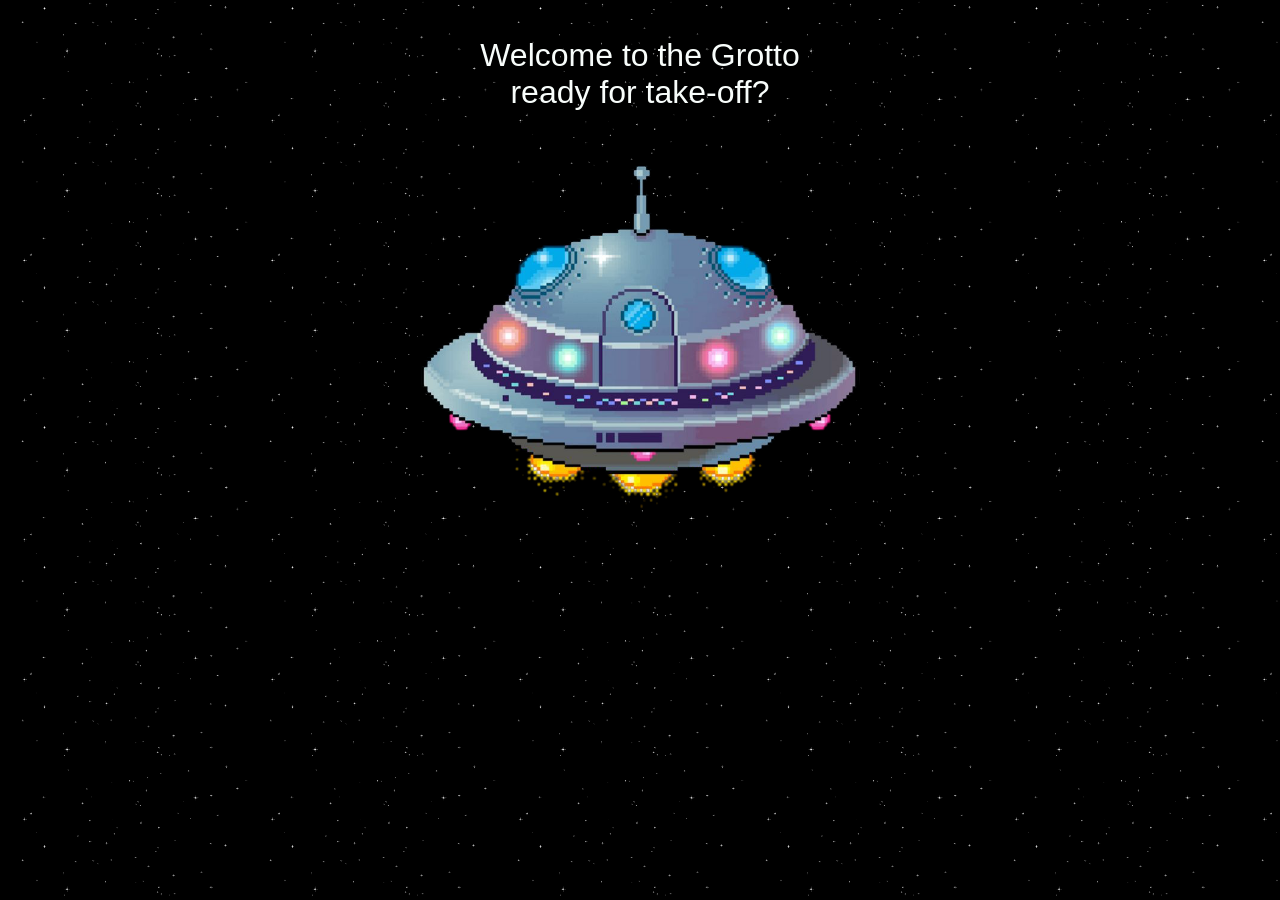
==== index.html @ d93fc874 "Init rework base" ====
<html lang="en">
<head>
    <meta name="viewport" content="width=device-width, initial-scale=1.0">
    <meta charset="UTF-8">
    <title>You bear the fruits</title>
    <link rel="stylesheet" href="style/stars.css" media="all">
    <style>
        img {
            image-rendering: auto;
        }
        .center-content {
            display: flex;
            flex-direction: column;
            align-items: center;
            justify-content: center;
            height: 100vh;  
            text-align: center;
        }
        .center-content img {
            height: 60%;
        }

        h1, h2 {
            font-family: 'Titillium Web', sans-serif;
            font-size: xx-large;
        }
        
    </style>
</head>
<body>
    <div class="center-content">
        <h1>Welcome to the Grotto</h1>
        <h2>ready for take-off?</h2>
        <a href="grotte.html">
            <img src="media/ufo.png" alt="ufo Image">
        </a>
    </div>
</body>
</html>
---- style/stars.css ----
@font-face {
    font-family: 'MimiqPrime-Regular';
    src: url(MimiqPrime-Regular.ttf);
}
 
 * {
     margin: 0;
     padding: 0;
 }

 /* Declare Vars */
 :root {
     --textc: #F8FDFB;
     --empc: #F8FDFB;
     --brdc: var(--empc);
     --linkc: #DB5190;
     --linkv: #DB5190;
     --hic: hsl(0deg 0% 100% / 26%);
 }



 body {
    font-family: 'Titillium Web', sans-serif;
     background: url(../assets/skska.png);
     color: #F8FDFB;
     /* for firefox */
     scrollbar-width: thin;
     scrollbar-color: var(--empc) black;
     background-size: 248px;
     background-attachment: fixed;
     overflow-x: hidden;
     background-image: url(../media/stars.png);
 }

 

.headerLink {
    text-align: center;
    color: #DB5190;
    font-size: 1.15rem;
    letter-spacing: 0.7ch;   
    margin-top: 0.6rem;
    text-decoration: none;
}

 ::-webkit-scrollbar {
     width: 4px;
     height: px;
     background-color: #000000;
 }

 ::-webkit-scrollbar-thumb {
     color: var(--empc);
     background-color: var(--empc);
 }




 a {
     color: var(--linkc);
     cursor: url(../cursors/link.png) 0 0, auto;
     cursor: pointer;
     text-decoration: underline;
 }



 a:visited {
     color: var(--linkv);
 }

 hr {
     border-color: var(--empc);
     border-style: solid;

 }

 header {
     text-align: center;

 }

 header img {
     width: 25%;
     image-rendering: initial;

 }

 nav {
     font-family: alt;
     text-align: center;
     font-size: 1.4rem;
 }

 nav a {
     margin: 0 2ch;
     color: var(--linkc) !important;
 }

 img {
     image-rendering: pixelated;
     image-rendering: -moz-crisp-edges;
     image-rendering: crisp-edges;
     user-select: none;
 }

 .Mimiq-h1 {
    font-family: 'MimiqPrime-Regular';
    font-size: 40px;
    
 }

 .Mimiq-h2 {
    font-family: 'MimiqPrime-Regular';
    font-size: 35px;
    
 }

 .Mimiq-h3 {
    font-family: 'MimiqPrime-Regular';
    font-size: 30px;
    
 }

 .Mimiq-p {
    font-family: 'MimiqPrime-Regular';
    font-size: 27px;
    
 }


 .date {
     border: double 4.5pt var(--empc);
     background: black;
     z-index: 5;
     position: relative;
     padding: 0.5ch 2ch;
     /* USING POSITIONING LIKE THIS IS STUPID!!!
     * TOO BAD!!! */
     top: -4.0pt;
     left: -4pt;
     width: fit-content;
     width: -moz-fit-content;
     word-break: break-word;
     font-weight: normal;
 }

 .text {
     width: 95%;
     max-width: 155ch;
     margin: 10ch auto;
     /* border: double 5.5pt var(--empc); */
     /* Some would say just having a border around the 
     * inner content would be better. To that I say
     * yes. yes it would. */
     outline: var(--empc) double 4.5pt;
     outline-offset: -3.5ch;
     background: black;
     text-align: justify;
     hyphens: auto;
 }

 .text div {
     padding: 5ch;
     padding-top: 1.5ch;
     font-size: 1.275rem;
 }

 /* Redund Use B For Bolded Text */
 .text strong {
     display: block;
     margin-top: 2ch;
 }

 .text strong::before {
     content: ">";
     margin-right: 1ch;
     display: inline-block;
 }

 .text ul {
     margin-left: 4ch;
     list-style: square;
 }

 .text ol {
     margin-left: 4ch;
 }

 /* Only targets hrs directly in the text portion, so hr's in
 * blockquotes etc can be ignored.  */
 .text>div>hr {
     margin: 2ch 0;
 }

 /* Naturally space out specified paragraph blocks instead of using brbr */
 .text p {
     text-align: inherit;
     margin-top: 2ch;
 }

 .text p:first-of-type {
     margin-top: 0;
 }


 /* Please put <code> inside <blockquote> tag for proper formatting */
 .text blockquote {
     background-color: #090909;
     padding: 2ch;
     border: double 3pt var(--empc);
     overflow: auto;
     margin: 2ch 0;
     position: relative;
     max-height: 60vh;
 }

 .text blockquote.nt::after {
     content: none;
 }

 /* Title of blockquote (such as code filename) */
 blockquote::after {
     content: attr(data-title);
     position: absolute;
     left: 0;
     top: 0;
     background: black;
     font-size: 0.99rem;
     border-bottom: double;
     /* font-style: italic; */
     border-right: double;
     padding: 0.5ch;
     /* filter: brightness(0.8); */
 }

 blockquote code {
     /* 	font-family: monospace; */
     font-family: 'light';
     white-space: pre;
     overflow: auto;
     font-size: 0.7em;
 }

 footer {
     text-align: center;
     color: #DB5190;
     font-size: 1.em;
     letter-spacing: 0.7ch;    
 }

 /* Image Related Shit */
 .text img {
     /* max-width: 90%; */
     margin: 2ch;
 }

 .text figure {
     margin: 2ch;
 }

 .flr {
     float: right;
 }

 .fll {
     float: left;
 }

 /* Preset classes for quick sizes, if you need something custom
 * do inline who fucking cares this is a blog */
 .smallimg {
     /* width: 30ch; */
     width: 100%;
     max-width: 30ch;
 }

 .medimg {
     /* width: 60ch; */
     width: 100%;
     max-width: 60ch;
 }

 /* For images that should span an entire block */
 .largimg {
     max-width: 100% !important;
     width: 100%;
     margin: 0 auto !important;
     float: none;

 }

 .autoimg {
     /* Use actual size of the image */
     max-width: min-content;
     width: 100%;
     max-width: -moz-min-content;
 }

 /* For images that need a caption */

 figure img {
     max-width: unset !important;
     width: -webkit-fill-available !important;
     width: -moz-available;
     height: auto;
     margin: 0 !important;
 }

 figcaption {
     font-size: 0.9em;
     font-style: italic;
     text-align: center;
     padding: 0.2ch;
     filter: brightness(0.8);
     margin-bottom: 0.3ch;
 }

 /* Special formatting classes */

 .centerme {
     text-align: center !important;
 }

 img.centerme {
     display: block;
     margin: 0 auto;
 }

 video.centerme {
     display: block;
     margin: 0 auto;
 }

 figure.centerme {
     display: block;
     margin: 0 auto;
 }

 .text video {
     max-width: 95%;
 }

 .indent {
     padding-left: 4ch;
 }

 h1.title {
     border-top: solid white 2px;
     text-align: center;
     border-bottom: solid white 2px;
     font-size: 48px;
     /* trust me */
     display: flex;
     justify-content: center;
     margin-bottom: 0.6ch;
 }

 h1,
 h2,
 h3,
 h4,
 h5 {
     font-weight: normal;
 }

 h1+p,
 h2+p,
 h3+p,
 h4+p,
 h5+p {
     margin-top: 0 !important;
 }

 p+h1,
 p+h2,
 p+h3,
 p+h4,
 p+h5 {
     margin-top: 1ch;
 }

 hr.isp {
     /* invisible spacer */
     border: none;
     margin: 2.5ch;
 }


 /* not enough room for medimg and text next to eachother, expand image to full size */
 @media screen and (max-width: 110ch) {
     .medimg {
         max-width: 100% !important;
         width: 100%;
         margin: 0 auto !important;
         float: none;
     }
 }

 @media screen and (max-width: 75ch) {
     .smallimg {
         max-width: 100% !important;
         width: 100%;
         margin: 0 auto !important;
         float: none;
     }
 }



/* Add viewport-based media queries */
@media screen and (max-width: 768px) {
    .text {
        width: 90%;
        margin: 5ch auto;
        outline-offset: -2ch;
    }

    .text div {
        padding: 3ch;
        font-size: 1rem;
    }

    header img {
        width: 50%;
    }

    nav {
        font-size: 1.1rem;
    }

    nav a {
        margin: 0 1ch;
    }

    .Mimiq-h1 {
        font-size: 32px;
    }

    .Mimiq-h2 {
        font-size: 28px;
    }

    .Mimiq-p {
        font-size: 20px;
    }
}

@media screen and (max-width: 480px) {
    .text {
        width: 95%;
        margin: 3ch auto;
        outline-offset: -1.5ch;
    }

    .text div {
        padding: 2ch;
    }

    nav {
        font-size: 1rem;
    }

    .Mimiq-h1 {
        font-size: 28px;
    }

    .Mimiq-p {
        font-size: 18px;
    }

    blockquote {
        max-height: 50vh;
        font-size: 0.9rem;
    }
}
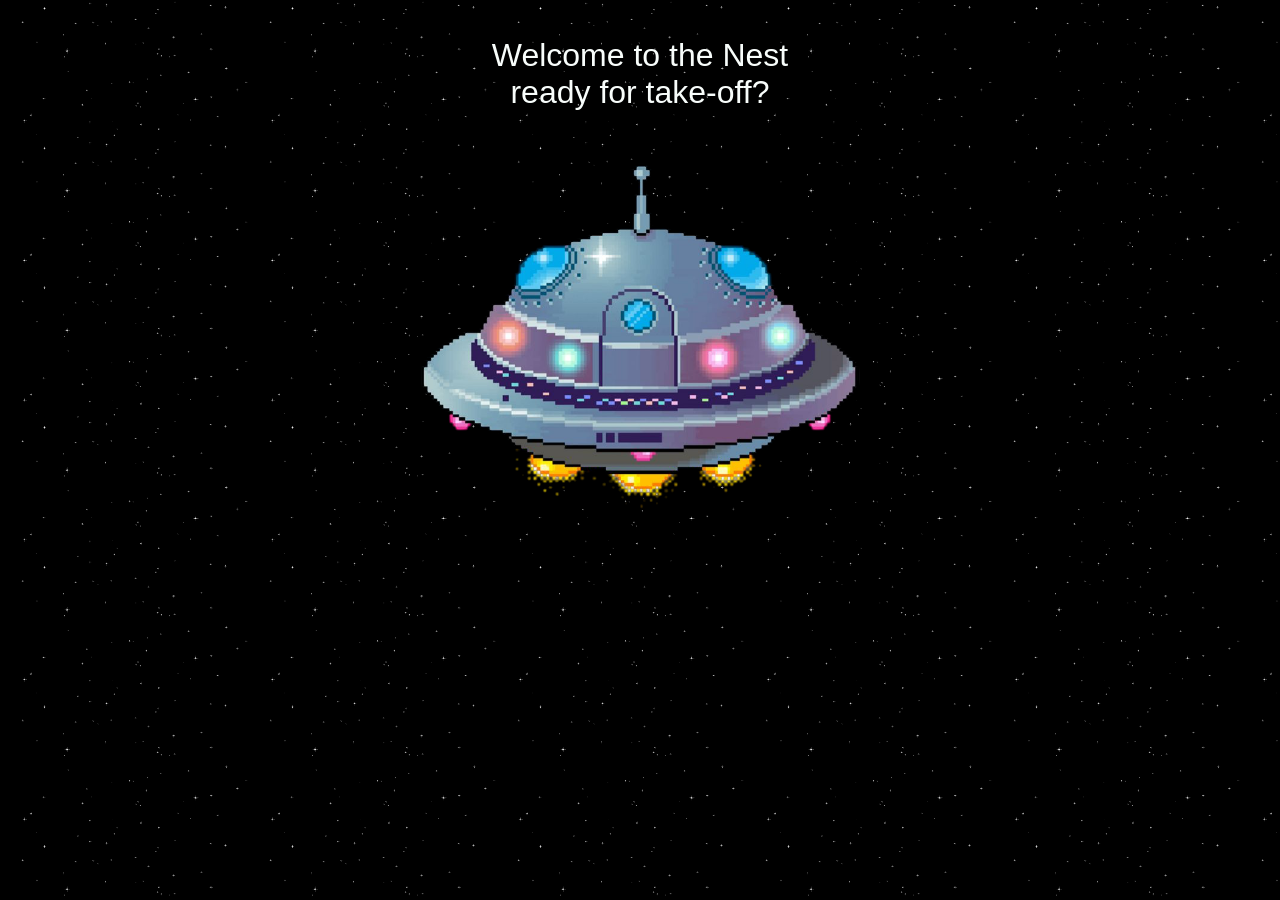
==== commit 04f661d3: "landing update text" ====
--- a/index.html
+++ b/index.html
@@ -29,7 +29,7 @@
 </head>
 <body>
     <div class="center-content">
-        <h1>Welcome to the Grotto</h1>
+        <h1>Welcome to the Nest</h1>
         <h2>ready for take-off?</h2>
         <a href="grotte.html">
             <img src="media/ufo.png" alt="ufo Image">
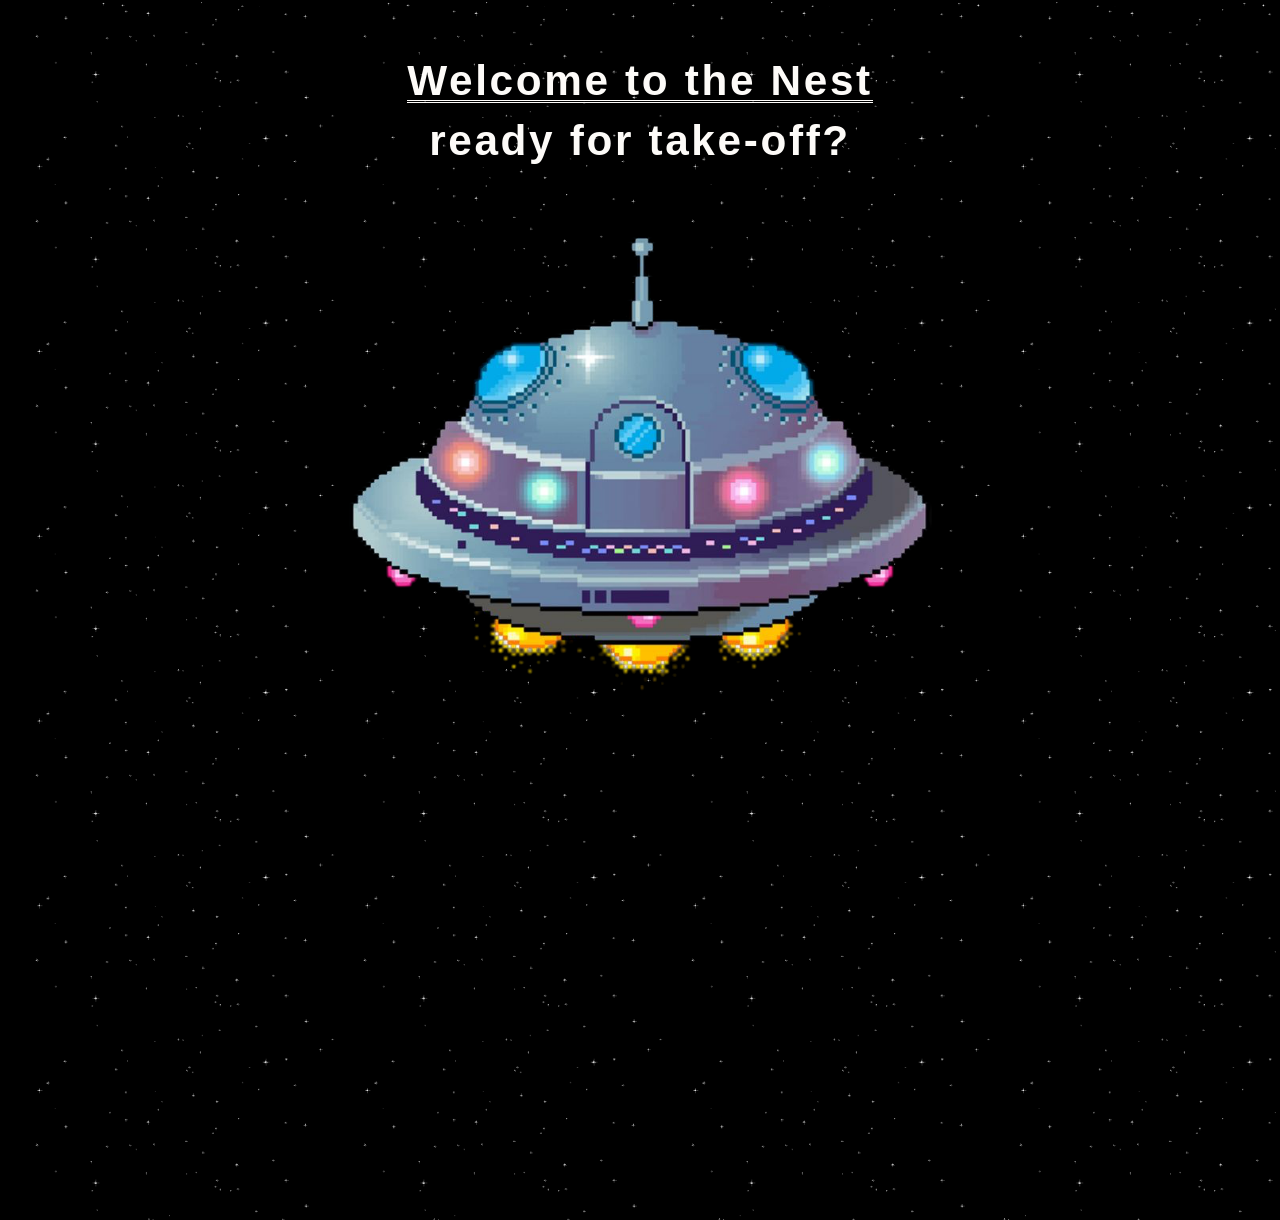
==== commit 46dbe9b0: "jaj" ====
--- a/index.html
+++ b/index.html
@@ -3,7 +3,7 @@
     <meta name="viewport" content="width=device-width, initial-scale=1.0">
     <meta charset="UTF-8">
     <title>You bear the fruits</title>
-    <link rel="stylesheet" href="style/stars.css" media="all">
+    <link rel="stylesheet" href="style/style.css" media="all">
     <style>
         img {
             image-rendering: auto;
--- a/style/style.css
+++ b/style/style.css
@@ -0,0 +1,233 @@
+* {
+    margin: 0;
+    padding: 0;
+    box-sizing: border-box;
+}
+
+:root {
+    --textc: #fdfbf8;
+    --empc: #fdfbf8;
+    --brdc: var(--empc);
+    --linkc: #DB5190;
+    --linkv: #DB5190;
+    --hic: hsl(0deg 0% 100% / 26%);
+}
+
+html,
+body {
+    margin: 0;
+    padding: 6px;
+    min-height: 100%;
+
+    background: #000 url('../media/stars.png');
+    background-size: 248px;
+
+    font-family: 'Titillium Web', sans-serif;
+    font-size: 20px;
+    color: var(--empc);
+
+    text-align: justify;
+    letter-spacing: 2px;
+
+    zoom: 1.15;
+}
+
+.headerText {
+    text-align: center;
+    color: var(--linkc);
+    font-size: 1.15rem;
+    letter-spacing: 0.7rem;
+    margin-top: 0.6rem;
+}
+
+.headerLink {
+    color: var(--linkc);
+    text-decoration: none;
+}
+
+#box1 {
+    max-width: 735px;
+    margin: 72px auto 300px;
+
+    display: grid;
+    grid-template-columns: 2fr 1fr;
+    grid-template-areas:
+        "nav nav"
+        "header header"
+        "main sidebar";
+    gap: 10px;
+}
+
+#header {
+    grid-area: header;
+    width: 100%;
+
+    background-color: #000;
+    background-size: cover;
+    background-repeat: no-repeat;
+
+    outline: 3px double var(--brdc);
+    font-size: 1.4rem;
+    padding: 12px;
+}
+
+#links {
+    grid-area: nav;
+    width: 100%;
+    display: flex;
+    justify-content: center;
+    gap: 8px;
+}
+
+#links a {
+    display: inline-block;
+    flex: 1;
+
+    background-color: #0C0338;
+    color: var(--textc);
+
+    border: 1px solid var(--brdc);
+    border-radius: 10px 10px 0 0;
+
+    text-transform: uppercase;
+    letter-spacing: 2px;
+    position: relative;
+    text-align: center;
+}
+
+#links a:hover {
+    background-color: var(--linkc);
+    color: transparent;
+}
+
+#links a:hover::after {
+    content: attr(data-hover);
+    color: var(--textc);
+
+    position: absolute;
+    top: 50%;
+    left: 0;
+    transform: translateY(-50%);
+    width: calc(100% - 10px);
+    text-align: center;
+}
+
+#box2,
+#box3 {
+    outline: 3px double var(--brdc);
+    background-color: #000;
+    padding: 10px;
+}
+
+#box2 {
+    grid-area: main;
+    margin-top: 10px;
+}
+
+#box3 {
+    grid-area: sidebar;
+    margin-top: 10px;
+    text-align: left;
+}
+
+#entry-box {
+    width: 95%;
+    max-width: 155ch;
+    margin: 10ch auto;
+    outline: var(--empc) double 4.5pt;
+    outline-offset: -3.5ch;
+    background: black;
+    text-align: justify;
+    hyphens: auto;
+}
+
+#entry-box div {
+    padding: 5ch;
+    padding-top: 1.5ch;
+    font-size: 1.275rem;
+}
+
+.date {
+    border: double 4.5pt var(--empc);
+    background: black;
+    z-index: 5;
+    position: relative;
+    padding: 0.5ch 2ch;
+    top: -4.0pt;
+    left: -4pt;
+    width: fit-content;
+    width: -moz-fit-content;
+    word-break: break-word;
+    font-weight: normal;
+}
+
+h1 {
+    text-align: center;
+    font-size: 14px;
+    line-height: 30px;
+
+    font-weight: bold;
+    border-bottom: 3px double var(--brdc);
+
+    letter-spacing: 2px;
+    margin: 0 0 10px 0;
+}
+
+a {
+    color: var(--textc);
+    text-decoration: none;
+    font-style: italic;
+}
+
+
+/* ===== RESPONSIVE DESIGN ===== */
+@media screen and (max-width: 768px) {
+    /* Home page responsive */
+    #links {
+        flex-wrap: wrap;
+        gap: 1.5rem;
+    }
+    
+    #box2, #box3 {
+        padding: 2rem;
+        margin: 2rem 1rem;
+    }
+    
+    #box2 h1, #box3 h1 {
+        font-size: 2rem;
+    }
+    
+    /* Text entry responsive */
+    #entry-box {
+        width: 98%;
+        margin: 5ch auto;
+        outline-offset: -2ch;
+    }
+    
+    #entry-box div {
+        padding: 3ch;
+        font-size: 1.1rem;
+    }
+    
+}
+
+@media screen and (max-width: 480px) {
+    /* Home page mobile */
+    #links {
+        flex-direction: column;
+        align-items: center;
+        gap: 1rem;
+    }
+    
+    #header {
+        padding: 1.5rem;
+        margin: 1.5rem;
+    }
+    
+    /* Text entry mobile */
+    #entry-box {
+        width: 100%;
+        margin: 3ch auto;
+        outline-offset: -1
+    }
+}
